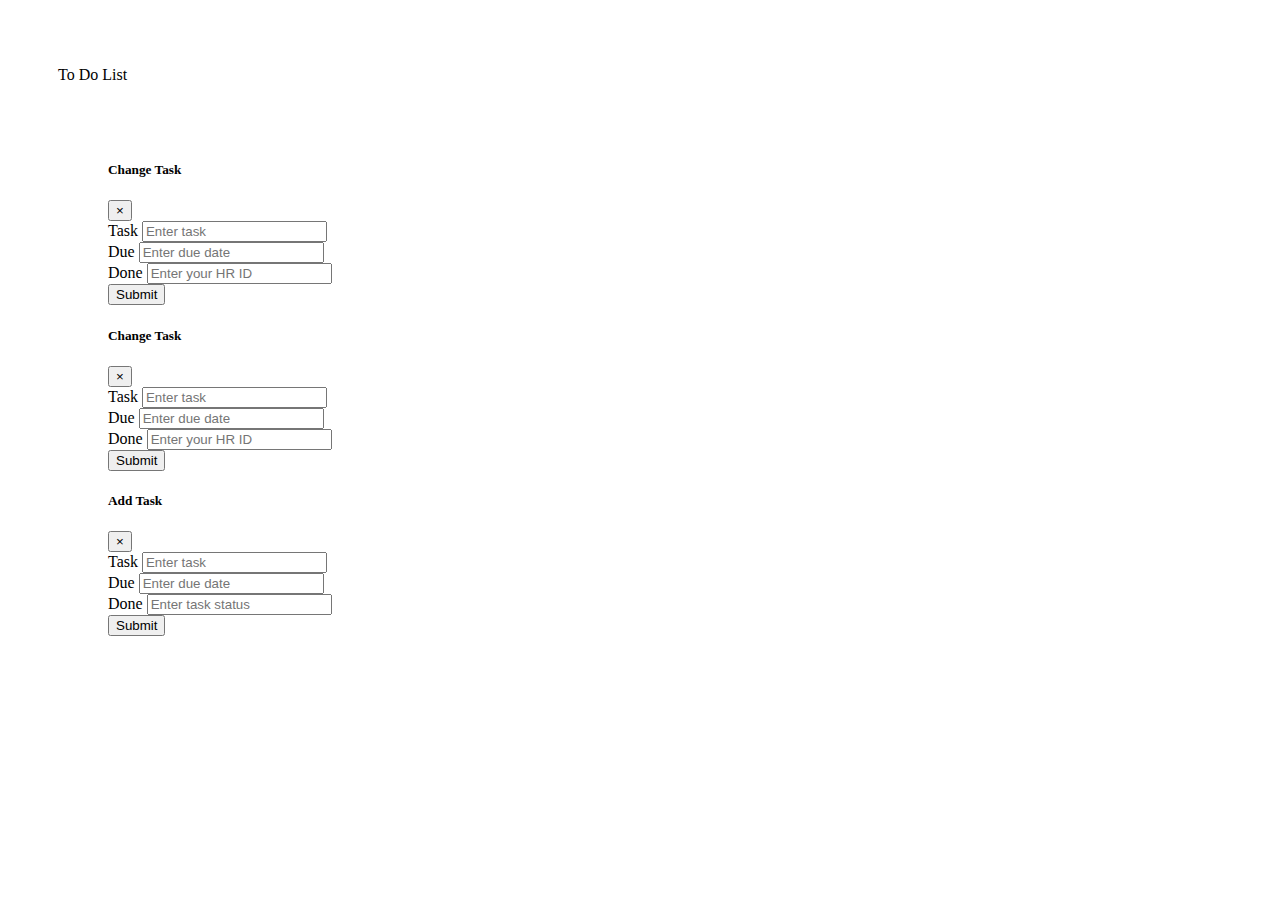
==== todo-hr.html @ 1cf3ffb0 "29 november version" ====
<!DOCTYPE html>
<html lang="en">
  <head>
    <meta charset="UTF-8" />
    <meta
      name="viewport"
      content="width=device-width, initial-scale=1, shrink-to-fit=no"
    />
    <title>To Do List</title>

    <!-- Jquery -->
    <script
      src="https://code.jquery.com/jquery-3.4.1.js"
      integrity="sha256-WpOohJOqMqqyKL9FccASB9O0KwACQJpFTUBLTYOVvVU="
      crossorigin="anonymous"
    ></script>

    <!--    Bootstrap-->
    <link rel="stylesheet" href="bootstrap-4.3.1-dist/css/bootstrap.css" />
    <script
      src="https://cdnjs.cloudflare.com/ajax/libs/popper.js/1.12.9/umd/popper.min.js"
      integrity="sha384-ApNbgh9B+Y1QKtv3Rn7W3mgPxhU9K/ScQsAP7hUibX39j7fakFPskvXusvfa0b4Q"
      crossorigin="anonymous"
    ></script>
    <script
      src="https://maxcdn.bootstrapcdn.com/bootstrap/4.0.0/js/bootstrap.min.js"
      integrity="sha384-JZR6Spejh4U02d8jOt6vLEHfe/JQGiRRSQQxSfFWpi1MquVdAyjUar5+76PVCmYl"
      crossorigin="anonymous"
    ></script>

    <!--    Custom CSS-->
    <link rel="stylesheet" href="style/main.css" />
  </head>
  <body id="bs-override">
    <header>
      <p
        class="medium-font hfont"
        style="padding-top: 50px; padding-left:50px;"
      >
        To Do List
      </p>
      <div id="test"></div>
    </header>

    <main style="padding : 40px 100px 0 100px;">
      <!-- Modal -->
      <div
        class="modal fade"
        id="addTaskForm"
        tabindex="-1"
        role="dialog"
        aria-labelledby="exampleModalCenterTitle"
        aria-hidden="true"
      >
        <div class="modal-dialog modal-dialog-centered" role="document">
          <div class="modal-content">
            <div class="modal-header">
              <h5 class="modal-title" id="exampleModalLongTitle">
                Change Task
              </h5>
              <button
                type="button"
                class="close"
                data-dismiss="modal"
                aria-label="Close"
              >
                <span aria-hidden="true">&times;</span>
              </button>
            </div>
            <div class="modal-body">
              <form id="taskForm">
                <div class="form-group">
                  <label for="idTask">Task</label>
                  <input
                    type="text"
                    name="task"
                    class="form-control"
                    id="idTask"
                    aria-describedby="emailHelp"
                    placeholder="Enter task"
                  />
                </div>
                <div class="form-group">
                  <label for="idDue">Due</label>
                  <input
                    type="text"
                    name="due"
                    class="form-control"
                    id="idDue"
                    aria-describedby="emailHelp"
                    placeholder="Enter due date"
                  />
                </div>
                <div class="form-group">
                  <label for="exampleInputEmail1">Done</label>
                  <input
                    type="text"
                    name="done"
                    class="form-control"
                    id="idDone"
                    aria-describedby="emailHelp"
                    placeholder="Enter your HR ID"
                  />
                </div>
                <button onclick="runChangeTask()" class="btn btn-primary">
                  Submit
                </button>
              </form>
            </div>
            <div class="modal-footer"></div>
          </div>
        </div>
      </div>

      <!-- Modal -->
      <div
        class="modal fade"
        id="addTaskForm"
        tabindex="-1"
        role="dialog"
        aria-labelledby="exampleModalCenterTitle"
        aria-hidden="true"
      >
        <div class="modal-dialog modal-dialog-centered" role="document">
          <div class="modal-content">
            <div class="modal-header">
              <h5 class="modal-title" id="exampleModalLongTitle">
                Change Task
              </h5>
              <button
                type="button"
                class="close"
                data-dismiss="modal"
                aria-label="Close"
              >
                <span aria-hidden="true">&times;</span>
              </button>
            </div>
            <div class="modal-body">
              <form id="taskForm">
                <div class="form-group">
                  <label for="idTask">Task</label>
                  <input
                    type="text"
                    name="task"
                    class="form-control"
                    id="idTask"
                    aria-describedby="emailHelp"
                    placeholder="Enter task"
                  />
                </div>
                <div class="form-group">
                  <label for="idDue">Due</label>
                  <input
                    type="text"
                    name="due"
                    class="form-control"
                    id="idDue"
                    aria-describedby="emailHelp"
                    placeholder="Enter due date"
                  />
                </div>
                <div class="form-group">
                  <label for="exampleInputEmail1">Done</label>
                  <input
                    type="text"
                    name="done"
                    class="form-control"
                    id="idDone"
                    aria-describedby="emailHelp"
                    placeholder="Enter your HR ID"
                  />
                </div>
                <button onclick="runChangeTask()" class="btn btn-primary">
                  Submit
                </button>
              </form>
            </div>
            <div class="modal-footer"></div>
          </div>
        </div>
      </div>

      <!-- Modal -->
      <div
        class="modal fade"
        id="addNewTaskForm"
        tabindex="-1"
        role="dialog"
        aria-labelledby="exampleModalCenterTitle"
        aria-hidden="true"
      >
        <div class="modal-dialog modal-dialog-centered" role="document">
          <div class="modal-content">
            <div class="modal-header">
              <h5 class="modal-title" id="exampleModalLongTitle">
                Add Task
              </h5>
              <button
                type="button"
                class="close"
                data-dismiss="modal"
                aria-label="Close"
              >
                <span aria-hidden="true">&times;</span>
              </button>
            </div>
            <div class="modal-body">
              <form id="newtaskForm">
                <div class="form-group">
                  <label for="newTask">Task</label>
                  <input
                    type="text"
                    name="task"
                    class="form-control"
                    id="newTask"
                    aria-describedby="emailHelp"
                    placeholder="Enter task"
                  />
                </div>
                <div class="form-group">
                  <label for="newDue">Due</label>
                  <input
                    type="text"
                    name="due"
                    class="form-control"
                    id="newDue"
                    aria-describedby="emailHelp"
                    placeholder="Enter due date"
                  />
                </div>
                <div class="form-group">
                  <label for="newDone">Done</label>
                  <input
                    type="text"
                    name="done"
                    class="form-control"
                    id="newDone"
                    aria-describedby="emailHelp"
                    placeholder="Enter task status"
                  />
                </div>
                <button onclick="runAddTask()" class="btn btn-primary">
                  Submit
                </button>
              </form>
            </div>
            <div class="modal-footer"></div>
          </div>
        </div>
      </div>

      <div id="table-todo"></div>
    </main>

    <footer></footer>

    <script>
      function getFormData($form) {
        var unindexed_array = $form.serializeArray();
        var indexed_array = {};

        $.map(unindexed_array, function(n, i) {
          indexed_array[n["name"]] = n["value"];
        });

        return indexed_array;
      }

      var userid;
      var taskid;
      var isdone;
      var due;
      var task;
      let params = new URL(document.location).searchParams;
      var hrid = params.get("id");

      function changeTask(uid, t, i, d, tid) {
        console.log(i);
        console.log(t);
        console.log(d);
        console.log(uid);
        console.log(tid);
        $("#addTaskForm").modal("show");
        userid = uid;
        taskid = tid;
        isdone = i;
        due = d;
        task = t;
        $("#idTask").val(t);
        $("#idDone").val(i);
        $("#idDue").val(d);
      }

      function addnewTask(x) {
        $("#addNewTaskForm").modal("show");
        userid = x;
      }

      function deleteTask(uid, tid) {
        userid = uid;
        taskid = tid;
        runDeleteTask();
      }

      $(document).ready(function() {
        var iniurl;
        if (hrid == 1) {
          iniurl = "http://localhost:5000/task/hrid/1";
        } else if (hrid == 2) {
          iniurl = "http://localhost:5000/task/hrid/2";
        } else if (hrid == 3) {
          iniurl = "http://localhost:5000/task/hrid/3";
        }

        $.ajax({
          type: "GET",
          url: iniurl,
          dataType: "json",
          data: {},
          success: function(data) {
            console.log(data);
            var flags = [],
              output = [],
              outputuid = [],
              l = data.length,
              i;
            for (i = 0; i < l; i++) {
              if (flags[data[i].acc_name]) continue;
              flags[data[i].acc_name] = true;
              output.push(data[i].acc_name);
            }
            console.log(output);

            for (i = 0; i < l; i++) {
              if (flags[data[i].user_id]) continue;
              flags[data[i].user_id] = true;
              outputuid.push(data[i].user_id);
            }
            console.log(outputuid);

            $.each(output, function(j, item) {
              var tablefinalheader = $("<div></div>");
              var header = $(`<p class="font-sm pfont">` + output[j] + `</p>`);
              var tablefinal = $('<table class="table table-striped"></table>');
              tablefinal.append(`
                <thead>
        <tr>
            <th scope="col">No</th>
            <th scope="col">Task</th>
            <th scope="col">Due</th>
            <th scope="col">Done</th>
            <th scope="col"></th>
            <th scope="col"></th>
        </tr>
        </thead>
                `);
              var tablebody = $("<tbody></tbody>");
              var count = 0;
              $.each(data, function(i, item) {
                if (data[i].acc_name == output[j]) {
                  count = count + 1;
                  var stask = data[i].task;
                  var sdue = data[i].due;
                  var sdone = data[i].isdone;

                  var table = $("<tr></tr>");
                  table.append('<th scope="row">' + count + "</th>");
                  table.append("<td>" + stask + "</td>");
                  table.append("<td>" + sdue + "</td>");
                  table.append("<td>" + sdone + "</td>");
                  table.append(
                    `<td> <button onclick="changeTask('` +
                      data[i].user_id +
                      `','` +
                      stask +
                      `','` +
                      sdone +
                      `','` +
                      sdue +
                      `','` +
                      data[i].task_id +
                      `')" class="btn btn-primary text-white">Change</button> </td>`
                  );
                  table.append(
                    `<td> <button onclick="deleteTask('` +
                      data[i].user_id +
                      `','` +
                      data[i].task_id +
                      `')" class="btn btn-primary text-white">Delete</button> </td>`
                  );
                  tablebody.append(table);
                }
              });

              tablefinal.append(tablebody);
              tablefinal.append(
                `
                
        <tr id="newTaskContainer">
            <th><button onclick="addnewTask('` +
                  outputuid[j] +
                  `')" class="btn btn-primary text-white">New Task</button></th>
            <td></td>
            <td></td>
            <td></td>
            <td></td>
            <td></td>
        </tr>
                `
              );
              tablefinalheader.append(header);
              tablefinalheader.append(tablefinal);

              $("#table-todo").append(tablefinalheader);
            });
          }
        });
      });

      $("#taskForm").submit(function(e) {
        return false;
      });

      $("#newTaskForm").submit(function(e) {
        return false;
      });

      $("#newtaskForm").submit(function(e) {
        return false;
      });

      function runChangeTask() {
        var obj = {
          task: $("#idTask").val(),
          isDone: $("#idDone").val(),
          due: $("#idDue").val()
        };
        var sendData = JSON.stringify(obj);

        $.ajax({
          type: "PUT",
          url:
            "http://localhost:5000/task/" +
            taskid +
            "/hrid/" +
            hrid +
            "/uid/" +
            userid,
          dataType: "json",
          headers: {
            "Content-Type": "application/json"
          },
          data: sendData,
          success: function(data) {
            console.log(data);
            alert("task changed");
            $("#idTask").val("");
            $("#idDue").val("");
            $("#idDone").val("");
            $("#addTaskForm").modal("hide");
            setTimeout(function() {
              // wait for 5 secs(2)
              location.reload(); // then reload the page.(3)
            }, 2000);
          }
        });
      }

      function runDeleteTask() {
        $.ajax({
          type: "DELETE",
          url: "http://localhost:5000/task/" + taskid + "/uid/" + userid,
          dataType: "json",
          headers: {
            "Content-Type": "application/json"
          },
          data: {},
          success: function(data) {
            console.log(data);
            alert("task deleted");
            setTimeout(function() {
              // wait for 5 secs(2)
              location.reload(); // then reload the page.(3)
            }, 2000);
          }
        });
      }

      function runAddTask() {
        var obj = {
          task: $("#newTask").val(),
          isDone: $("#newDone").val(),
          due: $("#newDue").val()
        };
        var sendData = JSON.stringify(obj);

        $.ajax({
          type: "POST",
          url: "http://localhost:5000/task/hrid/" + hrid + "/uid/" + userid,
          dataType: "json",
          headers: {
            "Content-Type": "application/json"
          },
          data: sendData,
          success: function(data) {
            console.log(data);
            console.log(sendData);
            alert("new task added");
            setTimeout(function() {
              // wait for 5 secs(2)
              location.reload(); // then reload the page.(3)
            }, 2000);
          }
        });
      }
    </script>
  </body>
</html>
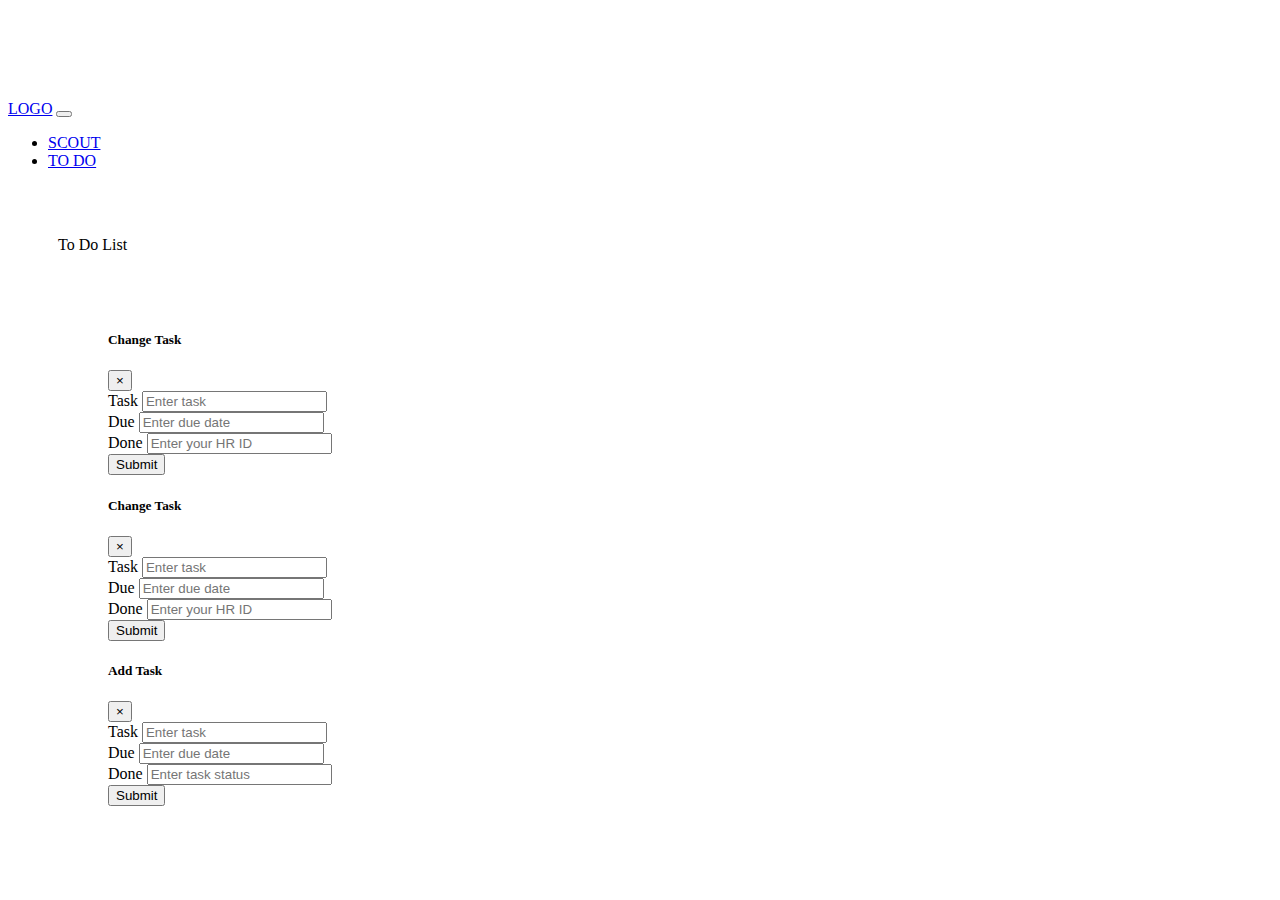
==== commit a8db4ed2: "switch address" ====
--- a/todo-hr.html
+++ b/todo-hr.html
@@ -1,349 +1,272 @@
 <!DOCTYPE html>
 <html lang="en">
-  <head>
-    <meta charset="UTF-8" />
-    <meta
-      name="viewport"
-      content="width=device-width, initial-scale=1, shrink-to-fit=no"
-    />
-    <title>To Do List</title>
-
-    <!-- Jquery -->
-    <script
-      src="https://code.jquery.com/jquery-3.4.1.js"
-      integrity="sha256-WpOohJOqMqqyKL9FccASB9O0KwACQJpFTUBLTYOVvVU="
-      crossorigin="anonymous"
-    ></script>
-
-    <!--    Bootstrap-->
-    <link rel="stylesheet" href="bootstrap-4.3.1-dist/css/bootstrap.css" />
-    <script
-      src="https://cdnjs.cloudflare.com/ajax/libs/popper.js/1.12.9/umd/popper.min.js"
-      integrity="sha384-ApNbgh9B+Y1QKtv3Rn7W3mgPxhU9K/ScQsAP7hUibX39j7fakFPskvXusvfa0b4Q"
-      crossorigin="anonymous"
-    ></script>
-    <script
-      src="https://maxcdn.bootstrapcdn.com/bootstrap/4.0.0/js/bootstrap.min.js"
-      integrity="sha384-JZR6Spejh4U02d8jOt6vLEHfe/JQGiRRSQQxSfFWpi1MquVdAyjUar5+76PVCmYl"
-      crossorigin="anonymous"
-    ></script>
-
-    <!--    Custom CSS-->
-    <link rel="stylesheet" href="style/main.css" />
-  </head>
-  <body id="bs-override">
-    <header>
-      <p
-        class="medium-font hfont"
-        style="padding-top: 50px; padding-left:50px;"
-      >
-        To Do List
-      </p>
-      <div id="test"></div>
-    </header>
-
-    <main style="padding : 40px 100px 0 100px;">
-      <!-- Modal -->
-      <div
-        class="modal fade"
-        id="addTaskForm"
-        tabindex="-1"
-        role="dialog"
-        aria-labelledby="exampleModalCenterTitle"
-        aria-hidden="true"
-      >
-        <div class="modal-dialog modal-dialog-centered" role="document">
-          <div class="modal-content">
-            <div class="modal-header">
-              <h5 class="modal-title" id="exampleModalLongTitle">
-                Change Task
-              </h5>
-              <button
-                type="button"
-                class="close"
-                data-dismiss="modal"
-                aria-label="Close"
-              >
-                <span aria-hidden="true">&times;</span>
+
+<head>
+  <meta charset="UTF-8" />
+  <meta name="viewport" content="width=device-width, initial-scale=1, shrink-to-fit=no" />
+  <title>To Do List</title>
+
+  <!-- Jquery -->
+  <script src="https://code.jquery.com/jquery-3.4.1.js" integrity="sha256-WpOohJOqMqqyKL9FccASB9O0KwACQJpFTUBLTYOVvVU="
+    crossorigin="anonymous"></script>
+
+  <!--    Bootstrap-->
+  <link rel="stylesheet" href="bootstrap-4.3.1-dist/css/bootstrap.css" />
+  <script src="https://cdnjs.cloudflare.com/ajax/libs/popper.js/1.12.9/umd/popper.min.js"
+    integrity="sha384-ApNbgh9B+Y1QKtv3Rn7W3mgPxhU9K/ScQsAP7hUibX39j7fakFPskvXusvfa0b4Q"
+    crossorigin="anonymous"></script>
+  <script src="https://maxcdn.bootstrapcdn.com/bootstrap/4.0.0/js/bootstrap.min.js"
+    integrity="sha384-JZR6Spejh4U02d8jOt6vLEHfe/JQGiRRSQQxSfFWpi1MquVdAyjUar5+76PVCmYl"
+    crossorigin="anonymous"></script>
+
+  <!--    Custom CSS-->
+  <link rel="stylesheet" href="style/main.css" />
+</head>
+
+<body id="bs-override">
+  <header style="margin-top : 100px;">
+    <nav class="navbar navbar-expand-lg navbar-light bg-light fixed-top">
+      <a class="navbar-brand" href="#">LOGO</a>
+      <button class="navbar-toggler" type="button" data-toggle="collapse" data-target="#navbarSupportedContent"
+        aria-controls="navbarSupportedContent" aria-expanded="false" aria-label="Toggle navigation">
+        <span class="navbar-toggler-icon"></span>
+      </button>
+
+      <div class="collapse navbar-collapse" id="navbarSupportedContent">
+        <ul class="navbar-nav mr-auto">
+          <li class="nav-item">
+            <a class="nav-link pfont sm-font" href="scout.html">SCOUT</a>
+          </li>
+          <li class="nav-item active">
+            <a class="nav-link pfont sm-font" href="todo.html">TO DO</a>
+          </li>
+        </ul>
+      </div>
+    </nav>
+
+    <p class="medium-font hfont" style="padding-top: 50px; padding-left:50px;">
+      To Do List
+    </p>
+    <div id="test"></div>
+  </header>
+
+  <main style="padding : 40px 100px 0 100px;">
+    <!-- Modal -->
+    <div class="modal fade" id="addTaskForm" tabindex="-1" role="dialog" aria-labelledby="exampleModalCenterTitle"
+      aria-hidden="true">
+      <div class="modal-dialog modal-dialog-centered" role="document">
+        <div class="modal-content">
+          <div class="modal-header">
+            <h5 class="modal-title" id="exampleModalLongTitle">
+              Change Task
+            </h5>
+            <button type="button" class="close" data-dismiss="modal" aria-label="Close">
+              <span aria-hidden="true">&times;</span>
+            </button>
+          </div>
+          <div class="modal-body">
+            <form id="taskForm">
+              <div class="form-group">
+                <label for="idTask">Task</label>
+                <input type="text" name="task" class="form-control" id="idTask" aria-describedby="emailHelp"
+                  placeholder="Enter task" />
+              </div>
+              <div class="form-group">
+                <label for="idDue">Due</label>
+                <input type="text" name="due" class="form-control" id="idDue" aria-describedby="emailHelp"
+                  placeholder="Enter due date" />
+              </div>
+              <div class="form-group">
+                <label for="exampleInputEmail1">Done</label>
+                <input type="text" name="done" class="form-control" id="idDone" aria-describedby="emailHelp"
+                  placeholder="Enter your HR ID" />
+              </div>
+              <button onclick="runChangeTask()" class="btn btn-primary">
+                Submit
               </button>
-            </div>
-            <div class="modal-body">
-              <form id="taskForm">
-                <div class="form-group">
-                  <label for="idTask">Task</label>
-                  <input
-                    type="text"
-                    name="task"
-                    class="form-control"
-                    id="idTask"
-                    aria-describedby="emailHelp"
-                    placeholder="Enter task"
-                  />
-                </div>
-                <div class="form-group">
-                  <label for="idDue">Due</label>
-                  <input
-                    type="text"
-                    name="due"
-                    class="form-control"
-                    id="idDue"
-                    aria-describedby="emailHelp"
-                    placeholder="Enter due date"
-                  />
-                </div>
-                <div class="form-group">
-                  <label for="exampleInputEmail1">Done</label>
-                  <input
-                    type="text"
-                    name="done"
-                    class="form-control"
-                    id="idDone"
-                    aria-describedby="emailHelp"
-                    placeholder="Enter your HR ID"
-                  />
-                </div>
-                <button onclick="runChangeTask()" class="btn btn-primary">
-                  Submit
-                </button>
-              </form>
-            </div>
-            <div class="modal-footer"></div>
-          </div>
+            </form>
+          </div>
+          <div class="modal-footer"></div>
         </div>
       </div>
-
-      <!-- Modal -->
-      <div
-        class="modal fade"
-        id="addTaskForm"
-        tabindex="-1"
-        role="dialog"
-        aria-labelledby="exampleModalCenterTitle"
-        aria-hidden="true"
-      >
-        <div class="modal-dialog modal-dialog-centered" role="document">
-          <div class="modal-content">
-            <div class="modal-header">
-              <h5 class="modal-title" id="exampleModalLongTitle">
-                Change Task
-              </h5>
-              <button
-                type="button"
-                class="close"
-                data-dismiss="modal"
-                aria-label="Close"
-              >
-                <span aria-hidden="true">&times;</span>
+    </div>
+
+    <!-- Modal -->
+    <div class="modal fade" id="addTaskForm" tabindex="-1" role="dialog" aria-labelledby="exampleModalCenterTitle"
+      aria-hidden="true">
+      <div class="modal-dialog modal-dialog-centered" role="document">
+        <div class="modal-content">
+          <div class="modal-header">
+            <h5 class="modal-title" id="exampleModalLongTitle">
+              Change Task
+            </h5>
+            <button type="button" class="close" data-dismiss="modal" aria-label="Close">
+              <span aria-hidden="true">&times;</span>
+            </button>
+          </div>
+          <div class="modal-body">
+            <form id="taskForm">
+              <div class="form-group">
+                <label for="idTask">Task</label>
+                <input type="text" name="task" class="form-control" id="idTask" aria-describedby="emailHelp"
+                  placeholder="Enter task" />
+              </div>
+              <div class="form-group">
+                <label for="idDue">Due</label>
+                <input type="text" name="due" class="form-control" id="idDue" aria-describedby="emailHelp"
+                  placeholder="Enter due date" />
+              </div>
+              <div class="form-group">
+                <label for="exampleInputEmail1">Done</label>
+                <input type="text" name="done" class="form-control" id="idDone" aria-describedby="emailHelp"
+                  placeholder="Enter your HR ID" />
+              </div>
+              <button onclick="runChangeTask()" class="btn btn-primary">
+                Submit
               </button>
-            </div>
-            <div class="modal-body">
-              <form id="taskForm">
-                <div class="form-group">
-                  <label for="idTask">Task</label>
-                  <input
-                    type="text"
-                    name="task"
-                    class="form-control"
-                    id="idTask"
-                    aria-describedby="emailHelp"
-                    placeholder="Enter task"
-                  />
-                </div>
-                <div class="form-group">
-                  <label for="idDue">Due</label>
-                  <input
-                    type="text"
-                    name="due"
-                    class="form-control"
-                    id="idDue"
-                    aria-describedby="emailHelp"
-                    placeholder="Enter due date"
-                  />
-                </div>
-                <div class="form-group">
-                  <label for="exampleInputEmail1">Done</label>
-                  <input
-                    type="text"
-                    name="done"
-                    class="form-control"
-                    id="idDone"
-                    aria-describedby="emailHelp"
-                    placeholder="Enter your HR ID"
-                  />
-                </div>
-                <button onclick="runChangeTask()" class="btn btn-primary">
-                  Submit
-                </button>
-              </form>
-            </div>
-            <div class="modal-footer"></div>
-          </div>
+            </form>
+          </div>
+          <div class="modal-footer"></div>
         </div>
       </div>
-
-      <!-- Modal -->
-      <div
-        class="modal fade"
-        id="addNewTaskForm"
-        tabindex="-1"
-        role="dialog"
-        aria-labelledby="exampleModalCenterTitle"
-        aria-hidden="true"
-      >
-        <div class="modal-dialog modal-dialog-centered" role="document">
-          <div class="modal-content">
-            <div class="modal-header">
-              <h5 class="modal-title" id="exampleModalLongTitle">
-                Add Task
-              </h5>
-              <button
-                type="button"
-                class="close"
-                data-dismiss="modal"
-                aria-label="Close"
-              >
-                <span aria-hidden="true">&times;</span>
+    </div>
+
+    <!-- Modal -->
+    <div class="modal fade" id="addNewTaskForm" tabindex="-1" role="dialog" aria-labelledby="exampleModalCenterTitle"
+      aria-hidden="true">
+      <div class="modal-dialog modal-dialog-centered" role="document">
+        <div class="modal-content">
+          <div class="modal-header">
+            <h5 class="modal-title" id="exampleModalLongTitle">
+              Add Task
+            </h5>
+            <button type="button" class="close" data-dismiss="modal" aria-label="Close">
+              <span aria-hidden="true">&times;</span>
+            </button>
+          </div>
+          <div class="modal-body">
+            <form id="newtaskForm">
+              <div class="form-group">
+                <label for="newTask">Task</label>
+                <input type="text" name="task" class="form-control" id="newTask" aria-describedby="emailHelp"
+                  placeholder="Enter task" />
+              </div>
+              <div class="form-group">
+                <label for="newDue">Due</label>
+                <input type="text" name="due" class="form-control" id="newDue" aria-describedby="emailHelp"
+                  placeholder="Enter due date" />
+              </div>
+              <div class="form-group">
+                <label for="newDone">Done</label>
+                <input type="text" name="done" class="form-control" id="newDone" aria-describedby="emailHelp"
+                  placeholder="Enter task status" />
+              </div>
+              <button onclick="runAddTask()" class="btn btn-primary">
+                Submit
               </button>
-            </div>
-            <div class="modal-body">
-              <form id="newtaskForm">
-                <div class="form-group">
-                  <label for="newTask">Task</label>
-                  <input
-                    type="text"
-                    name="task"
-                    class="form-control"
-                    id="newTask"
-                    aria-describedby="emailHelp"
-                    placeholder="Enter task"
-                  />
-                </div>
-                <div class="form-group">
-                  <label for="newDue">Due</label>
-                  <input
-                    type="text"
-                    name="due"
-                    class="form-control"
-                    id="newDue"
-                    aria-describedby="emailHelp"
-                    placeholder="Enter due date"
-                  />
-                </div>
-                <div class="form-group">
-                  <label for="newDone">Done</label>
-                  <input
-                    type="text"
-                    name="done"
-                    class="form-control"
-                    id="newDone"
-                    aria-describedby="emailHelp"
-                    placeholder="Enter task status"
-                  />
-                </div>
-                <button onclick="runAddTask()" class="btn btn-primary">
-                  Submit
-                </button>
-              </form>
-            </div>
-            <div class="modal-footer"></div>
-          </div>
+            </form>
+          </div>
+          <div class="modal-footer"></div>
         </div>
       </div>
-
-      <div id="table-todo"></div>
-    </main>
-
-    <footer></footer>
-
-    <script>
-      function getFormData($form) {
-        var unindexed_array = $form.serializeArray();
-        var indexed_array = {};
-
-        $.map(unindexed_array, function(n, i) {
-          indexed_array[n["name"]] = n["value"];
-        });
-
-        return indexed_array;
+    </div>
+
+    <div id="table-todo"></div>
+  </main>
+
+  <footer></footer>
+
+  <script>
+    function getFormData($form) {
+      var unindexed_array = $form.serializeArray();
+      var indexed_array = {};
+
+      $.map(unindexed_array, function (n, i) {
+        indexed_array[n["name"]] = n["value"];
+      });
+
+      return indexed_array;
+    }
+
+    var userid;
+    var taskid;
+    var isdone;
+    var due;
+    var task;
+    var vusername;
+    let params = new URL(document.location).searchParams;
+    var hrid = params.get("id");
+
+    function changeTask(uid, t, i, d, tid) {
+      console.log(i);
+      console.log(t);
+      console.log(d);
+      console.log(uid);
+      console.log(tid);
+      $("#addTaskForm").modal("show");
+      userid = uid;
+      taskid = tid;
+      isdone = i;
+      due = d;
+      task = t;
+      $("#idTask").val(t);
+      $("#idDone").val(i);
+      $("#idDue").val(d);
+    }
+
+    function addnewTask(x, y) {
+      $("#addNewTaskForm").modal("show");
+      vusername = x;
+      userid = y;
+    }
+
+    function deleteTask(uid, tid) {
+      userid = uid;
+      taskid = tid;
+      runDeleteTask();
+    }
+
+    $(document).ready(function () {
+      var iniurl;
+      if (hrid == 1) {
+        iniurl = "http://3.227.193.57:5000/task/hrid/1";
+      } else if (hrid == 2) {
+        iniurl = "http://3.227.193.57:5000/task/hrid/2";
+      } else if (hrid == 3) {
+        iniurl = "http://3.227.193.57:5000/task/hrid/3";
       }
 
-      var userid;
-      var taskid;
-      var isdone;
-      var due;
-      var task;
-      let params = new URL(document.location).searchParams;
-      var hrid = params.get("id");
-
-      function changeTask(uid, t, i, d, tid) {
-        console.log(i);
-        console.log(t);
-        console.log(d);
-        console.log(uid);
-        console.log(tid);
-        $("#addTaskForm").modal("show");
-        userid = uid;
-        taskid = tid;
-        isdone = i;
-        due = d;
-        task = t;
-        $("#idTask").val(t);
-        $("#idDone").val(i);
-        $("#idDue").val(d);
-      }
-
-      function addnewTask(x) {
-        $("#addNewTaskForm").modal("show");
-        userid = x;
-      }
-
-      function deleteTask(uid, tid) {
-        userid = uid;
-        taskid = tid;
-        runDeleteTask();
-      }
-
-      $(document).ready(function() {
-        var iniurl;
-        if (hrid == 1) {
-          iniurl = "http://localhost:5000/task/hrid/1";
-        } else if (hrid == 2) {
-          iniurl = "http://localhost:5000/task/hrid/2";
-        } else if (hrid == 3) {
-          iniurl = "http://localhost:5000/task/hrid/3";
-        }
-
-        $.ajax({
-          type: "GET",
-          url: iniurl,
-          dataType: "json",
-          data: {},
-          success: function(data) {
-            console.log(data);
-            var flags = [],
-              output = [],
-              outputuid = [],
-              l = data.length,
-              i;
-            for (i = 0; i < l; i++) {
-              if (flags[data[i].acc_name]) continue;
-              flags[data[i].acc_name] = true;
-              output.push(data[i].acc_name);
-            }
-            console.log(output);
-
-            for (i = 0; i < l; i++) {
-              if (flags[data[i].user_id]) continue;
-              flags[data[i].user_id] = true;
-              outputuid.push(data[i].user_id);
-            }
-            console.log(outputuid);
-
-            $.each(output, function(j, item) {
-              var tablefinalheader = $("<div></div>");
-              var header = $(`<p class="font-sm pfont">` + output[j] + `</p>`);
-              var tablefinal = $('<table class="table table-striped"></table>');
-              tablefinal.append(`
+      $.ajax({
+        type: "GET",
+        url: iniurl,
+        dataType: "json",
+        data: {},
+        success: function (data) {
+          console.log(data);
+          var flags = [],
+            output = [],
+            outputuid = [],
+            l = data.length,
+            i;
+          for (i = 0; i < l; i++) {
+            if (flags[data[i].acc_name]) continue;
+            flags[data[i].acc_name] = true;
+            output.push(data[i].acc_name);
+          }
+          console.log(output);
+
+          for (i = 0; i < l; i++) {
+            if (flags[data[i].user_id]) continue;
+            flags[data[i].user_id] = true;
+            outputuid.push(data[i].user_id);
+          }
+          console.log(outputuid);
+
+          $.each(output, function (j, item) {
+            var tablefinalheader = $("<div></div>");
+            var header = $(`<p class="font-sm pfont">` + output[j] + `</p>`);
+            var tablefinal = $('<table class="table table-striped"></table>');
+            tablefinal.append(`
                 <thead>
         <tr>
             <th scope="col">No</th>
@@ -355,52 +278,54 @@
         </tr>
         </thead>
                 `);
-              var tablebody = $("<tbody></tbody>");
-              var count = 0;
-              $.each(data, function(i, item) {
-                if (data[i].acc_name == output[j]) {
-                  count = count + 1;
-                  var stask = data[i].task;
-                  var sdue = data[i].due;
-                  var sdone = data[i].isdone;
-
-                  var table = $("<tr></tr>");
-                  table.append('<th scope="row">' + count + "</th>");
-                  table.append("<td>" + stask + "</td>");
-                  table.append("<td>" + sdue + "</td>");
-                  table.append("<td>" + sdone + "</td>");
-                  table.append(
-                    `<td> <button onclick="changeTask('` +
-                      data[i].user_id +
-                      `','` +
-                      stask +
-                      `','` +
-                      sdone +
-                      `','` +
-                      sdue +
-                      `','` +
-                      data[i].task_id +
-                      `')" class="btn btn-primary text-white">Change</button> </td>`
-                  );
-                  table.append(
-                    `<td> <button onclick="deleteTask('` +
-                      data[i].user_id +
-                      `','` +
-                      data[i].task_id +
-                      `')" class="btn btn-primary text-white">Delete</button> </td>`
-                  );
-                  tablebody.append(table);
-                }
-              });
-
-              tablefinal.append(tablebody);
-              tablefinal.append(
-                `
+            var tablebody = $("<tbody></tbody>");
+            var count = 0;
+            $.each(data, function (i, item) {
+              if (data[i].acc_name == output[j]) {
+                count = count + 1;
+                var stask = data[i].task;
+                var sdue = data[i].due;
+                var sdone = data[i].isdone;
+
+                var table = $("<tr></tr>");
+                table.append('<th scope="row">' + count + "</th>");
+                table.append("<td>" + stask + "</td>");
+                table.append("<td>" + sdue + "</td>");
+                table.append("<td>" + sdone + "</td>");
+                table.append(
+                  `<td> <button onclick="changeTask('` +
+                  data[i].user_id +
+                  `','` +
+                  stask +
+                  `','` +
+                  sdone +
+                  `','` +
+                  sdue +
+                  `','` +
+                  data[i].task_id +
+                  `')" class="btn btn-primary text-white">Change</button> </td>`
+                );
+                table.append(
+                  `<td> <button onclick="deleteTask('` +
+                  data[i].user_id +
+                  `','` +
+                  data[i].task_id +
+                  `')" class="btn btn-primary text-white">Delete</button> </td>`
+                );
+                tablebody.append(table);
+              }
+            });
+
+            tablefinal.append(tablebody);
+            tablefinal.append(
+              `
                 
         <tr id="newTaskContainer">
             <th><button onclick="addnewTask('` +
-                  outputuid[j] +
-                  `')" class="btn btn-primary text-white">New Task</button></th>
+              output[j] +
+              `','` +
+              outputuid[j] +
+              `')" class="btn btn-primary text-white">New Task</button></th>
             <td></td>
             <td></td>
             <td></td>
@@ -408,112 +333,114 @@
             <td></td>
         </tr>
                 `
-              );
-              tablefinalheader.append(header);
-              tablefinalheader.append(tablefinal);
-
-              $("#table-todo").append(tablefinalheader);
-            });
-          }
-        });
+            );
+            tablefinalheader.append(header);
+            tablefinalheader.append(tablefinal);
+
+            $("#table-todo").append(tablefinalheader);
+          });
+        }
       });
-
-      $("#taskForm").submit(function(e) {
-        return false;
+    });
+
+    $("#taskForm").submit(function (e) {
+      return false;
+    });
+
+    $("#newTaskForm").submit(function (e) {
+      return false;
+    });
+
+    $("#newtaskForm").submit(function (e) {
+      return false;
+    });
+
+    function runChangeTask() {
+      var obj = {
+        task: $("#idTask").val(),
+        isDone: $("#idDone").val(),
+        due: $("#idDue").val()
+      };
+      var sendData = JSON.stringify(obj);
+
+      $.ajax({
+        type: "PUT",
+        url:
+          "http://3.227.193.57:5000/task/" +
+          taskid +
+          "/hrid/" +
+          hrid +
+          "/uid/" +
+          userid,
+        dataType: "json",
+        headers: {
+          "Content-Type": "application/json"
+        },
+        data: sendData,
+        success: function (data) {
+          console.log(data);
+          alert("task changed");
+          $("#idTask").val("");
+          $("#idDue").val("");
+          $("#idDone").val("");
+          $("#addTaskForm").modal("hide");
+          setTimeout(function () {
+            // wait for 5 secs(2)
+            location.reload(); // then reload the page.(3)
+          }, 2000);
+        }
       });
-
-      $("#newTaskForm").submit(function(e) {
-        return false;
+    }
+
+    function runDeleteTask() {
+      $.ajax({
+        type: "DELETE",
+        url: "http://3.227.193.57:5000/task/" + taskid + "/uid/" + userid,
+        dataType: "json",
+        headers: {
+          "Content-Type": "application/json"
+        },
+        data: {},
+        success: function (data) {
+          console.log(data);
+          alert("task deleted");
+          setTimeout(function () {
+            // wait for 5 secs(2)
+            location.reload(); // then reload the page.(3)
+          }, 2000);
+        }
       });
-
-      $("#newtaskForm").submit(function(e) {
-        return false;
+    }
+
+    function runAddTask() {
+      var obj = {
+        task: $("#newTask").val(),
+        isDone: $("#newDone").val(),
+        due: $("#newDue").val(),
+        acc_name: vusername
+      };
+      var sendData = JSON.stringify(obj);
+
+      $.ajax({
+        type: "POST",
+        url: "http://3.227.193.57:5000/task/hrid/" + hrid + "/uid/" + userid,
+        dataType: "json",
+        headers: {
+          "Content-Type": "application/json"
+        },
+        data: sendData,
+        success: function (data) {
+          console.log(data);
+          console.log(sendData);
+          alert("new task added");
+          setTimeout(function () {
+            // wait for 5 secs(2)
+            location.reload(); // then reload the page.(3)
+          }, 2000);
+        }
       });
-
-      function runChangeTask() {
-        var obj = {
-          task: $("#idTask").val(),
-          isDone: $("#idDone").val(),
-          due: $("#idDue").val()
-        };
-        var sendData = JSON.stringify(obj);
-
-        $.ajax({
-          type: "PUT",
-          url:
-            "http://localhost:5000/task/" +
-            taskid +
-            "/hrid/" +
-            hrid +
-            "/uid/" +
-            userid,
-          dataType: "json",
-          headers: {
-            "Content-Type": "application/json"
-          },
-          data: sendData,
-          success: function(data) {
-            console.log(data);
-            alert("task changed");
-            $("#idTask").val("");
-            $("#idDue").val("");
-            $("#idDone").val("");
-            $("#addTaskForm").modal("hide");
-            setTimeout(function() {
-              // wait for 5 secs(2)
-              location.reload(); // then reload the page.(3)
-            }, 2000);
-          }
-        });
-      }
-
-      function runDeleteTask() {
-        $.ajax({
-          type: "DELETE",
-          url: "http://localhost:5000/task/" + taskid + "/uid/" + userid,
-          dataType: "json",
-          headers: {
-            "Content-Type": "application/json"
-          },
-          data: {},
-          success: function(data) {
-            console.log(data);
-            alert("task deleted");
-            setTimeout(function() {
-              // wait for 5 secs(2)
-              location.reload(); // then reload the page.(3)
-            }, 2000);
-          }
-        });
-      }
-
-      function runAddTask() {
-        var obj = {
-          task: $("#newTask").val(),
-          isDone: $("#newDone").val(),
-          due: $("#newDue").val()
-        };
-        var sendData = JSON.stringify(obj);
-
-        $.ajax({
-          type: "POST",
-          url: "http://localhost:5000/task/hrid/" + hrid + "/uid/" + userid,
-          dataType: "json",
-          headers: {
-            "Content-Type": "application/json"
-          },
-          data: sendData,
-          success: function(data) {
-            console.log(data);
-            console.log(sendData);
-            alert("new task added");
-            setTimeout(function() {
-              // wait for 5 secs(2)
-              location.reload(); // then reload the page.(3)
-            }, 2000);
-          }
-        });
-      }
-    </script>
-  </body>
-</html>
+    }
+  </script>
+</body>
+
+</html>